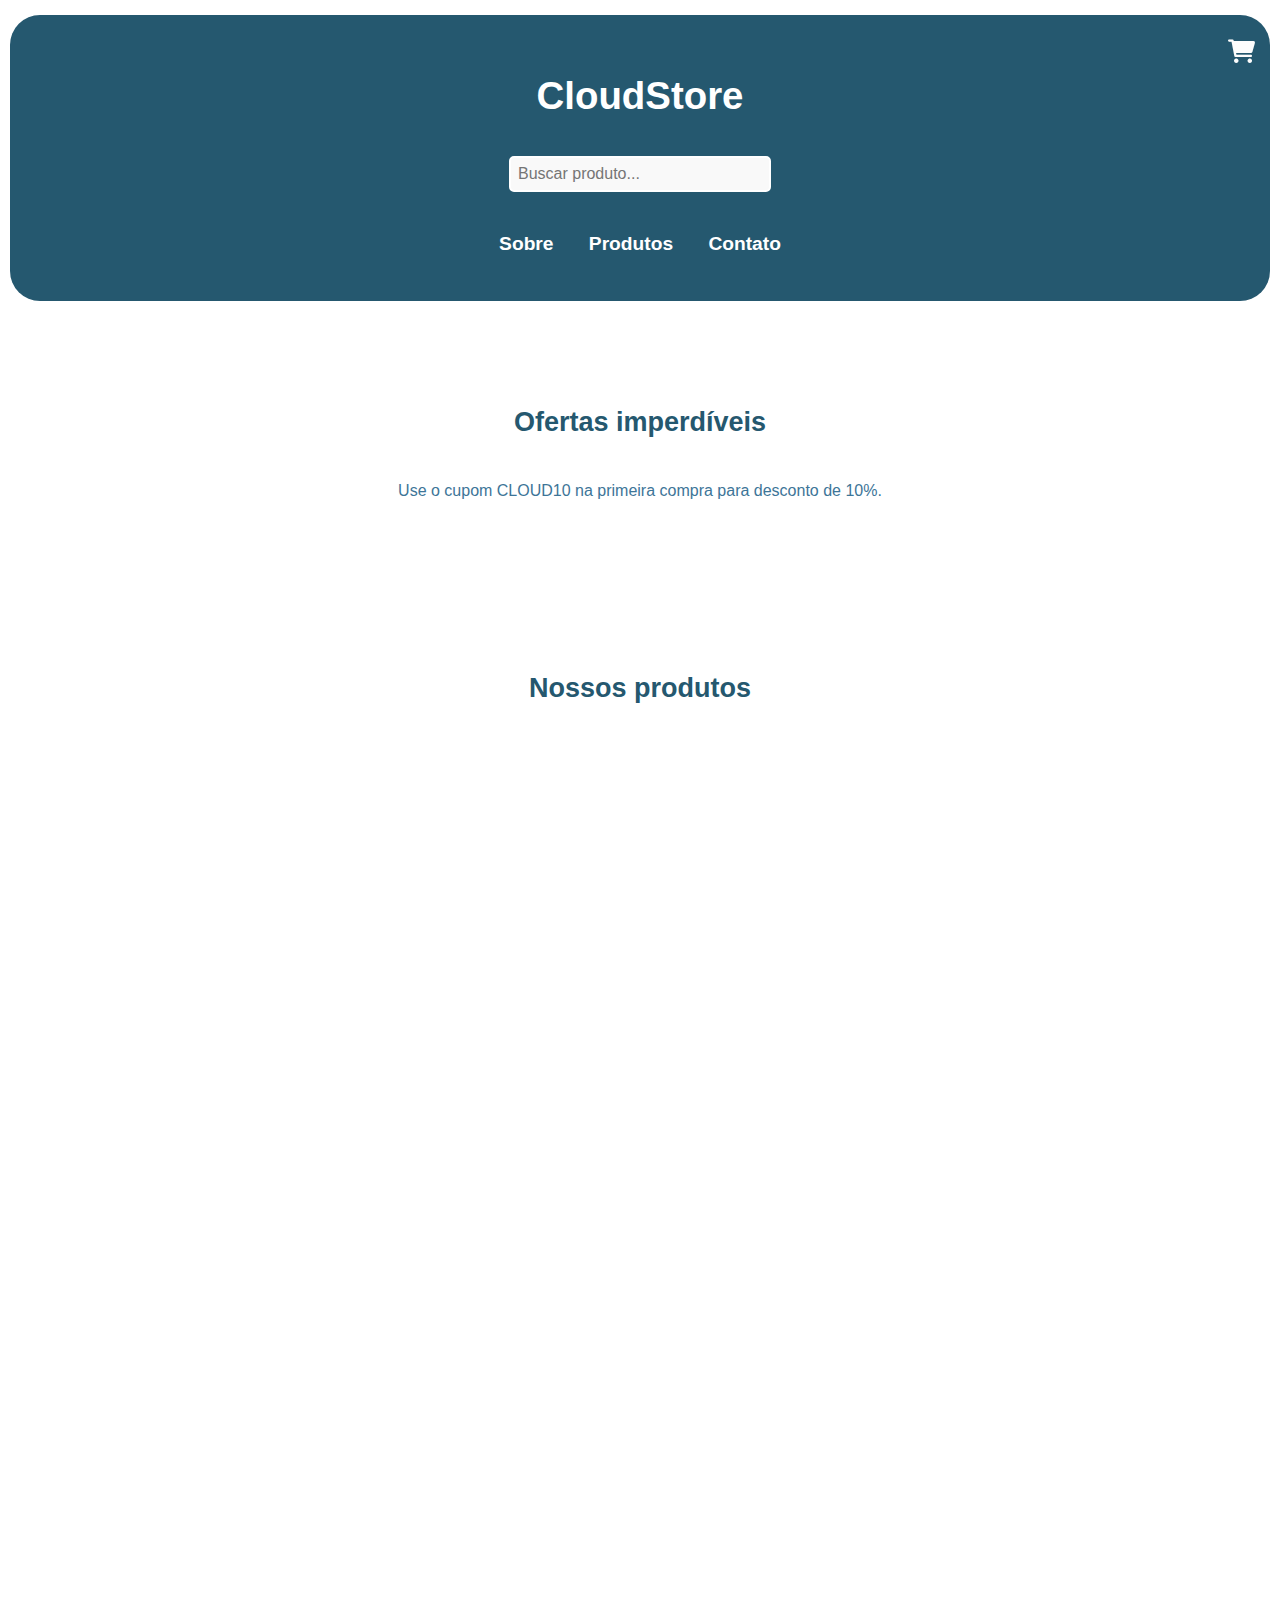
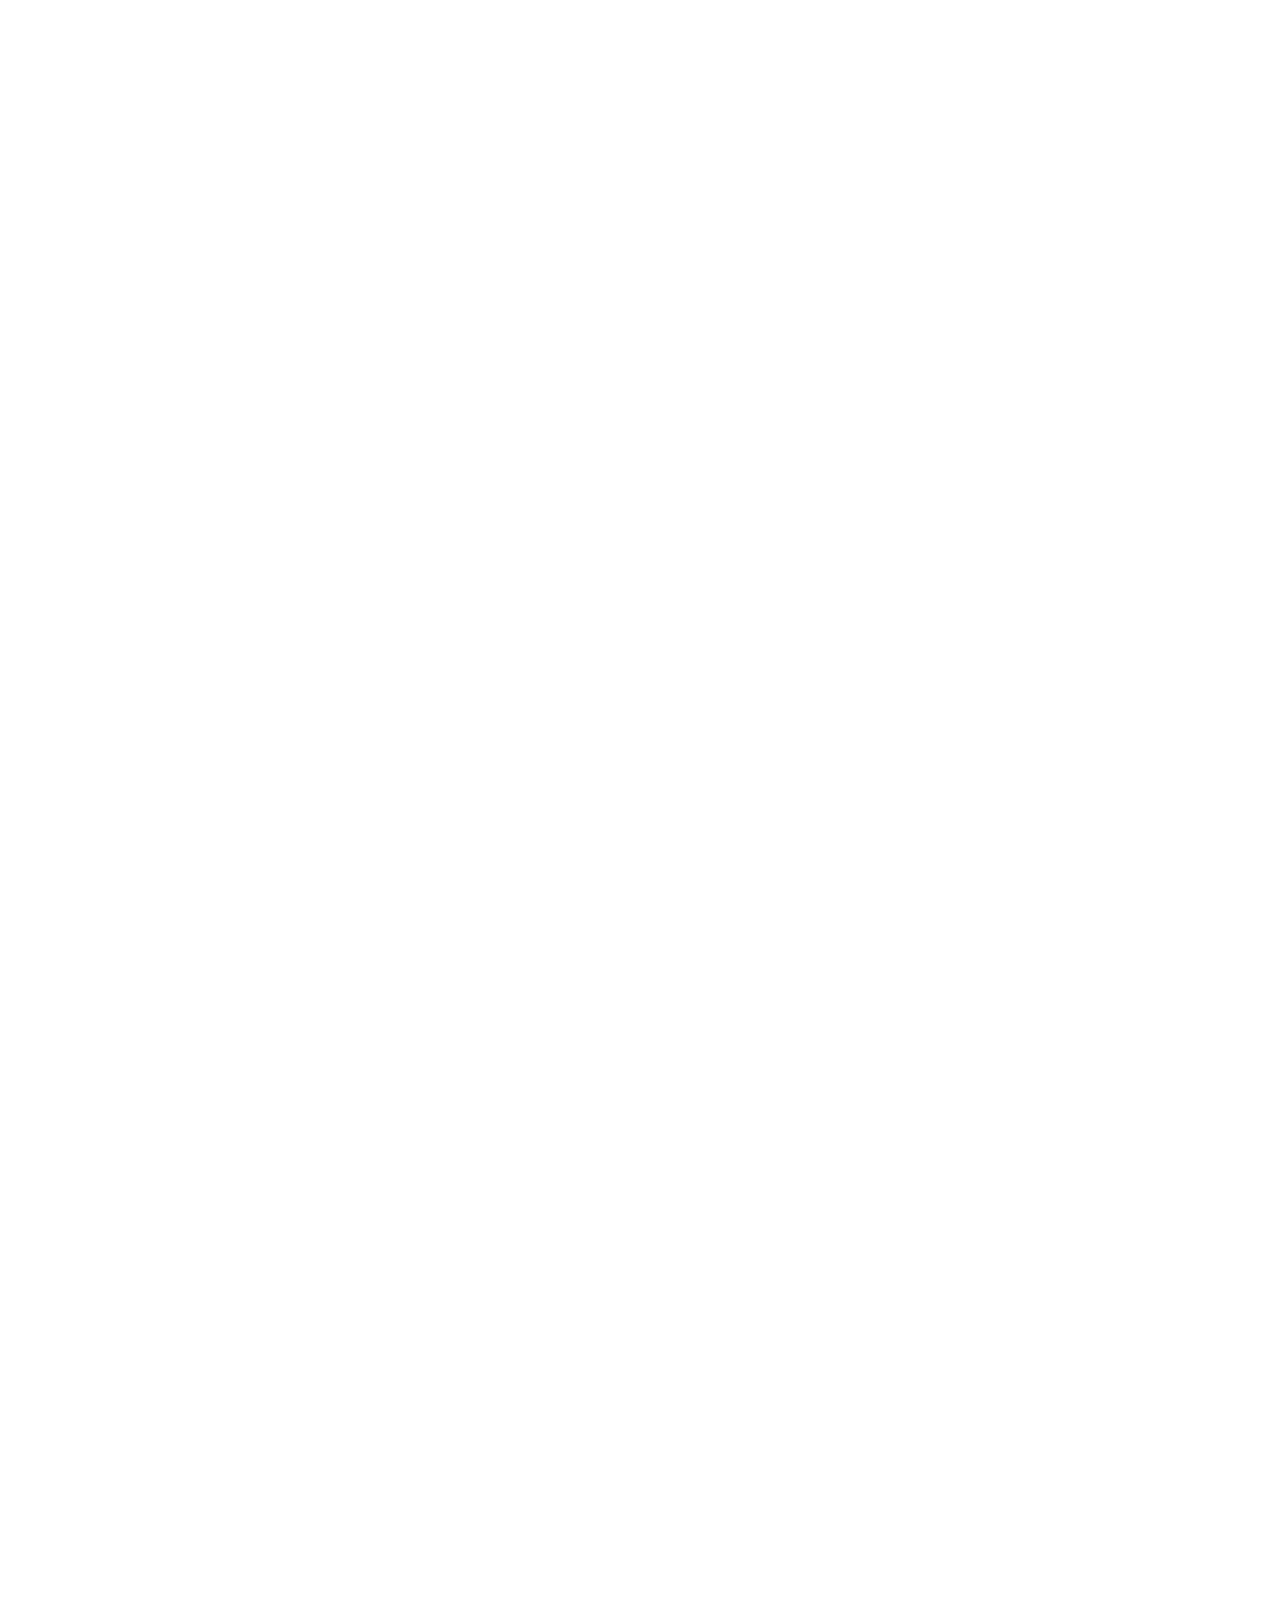
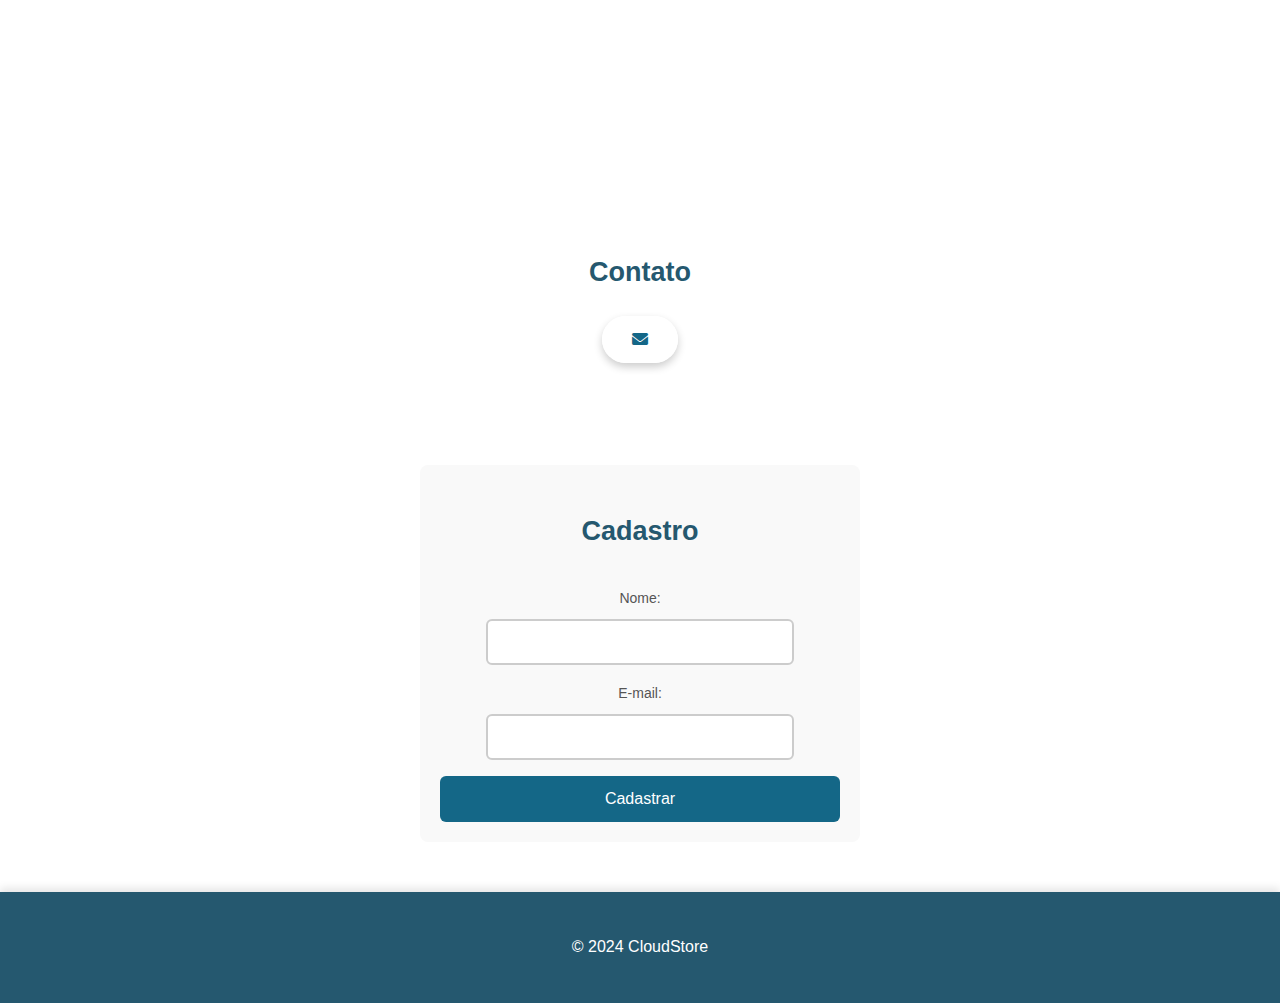
==== CloudStore/lojacloudstore.html @ bae2b3ad "atualizando nome do site" ====
<!DOCTYPE html>
<html lang="pt-BR">
<head>
    <meta charset="UTF-8">
    <meta name="viewport" content="width=device-width, initial-scale=1.0">
    <title>CloudStore</title>
    <link rel="stylesheet" href="css/styles.css">
    <link rel="stylesheet" href="https://cdnjs.cloudflare.com/ajax/libs/font-awesome/6.0.0-beta3/css/all.min.css">
    <script src="js/style.js" defer></script>
    
</head>
<!-- Ícone de carrinho fixo na página -->
<a href="#" class="icone-carrinho">
    <i class="fas fa-shopping-cart"></i> <!-- Ícone de carrinho -->
</a>

<body>
    <header>
        <h1>CloudStore</h1>
  <!-- incluindo Barra de pesquisa  -->     
<input type="text" id="filtro-produtos" placeholder="Buscar produto...">

        <nav>
            <ul> <!-- adicionando mais detalhes no site  -->
                <li><a href="#sobre">Sobre</a></li>
                <li><a href="#produtos">Produtos</a></li>
                <li><a href="#contato">Contato</a></li>
            </ul>
        </nav>
        
    </header>

<!-- adicionando informações de ofertas e descontos-->
    <section id="sobre">
        <h2>Ofertas imperdíveis</h2>
        <p>Use o cupom CLOUD10 na primeira compra para desconto de 10%.</p>
    </section>

    <section id="produtos">
        <h2>Nossos produtos</h2>
        <div class="produtos-container">

            
            <div class="produtos" data-category="web">                <!-- usando style para mudar o tamanho e altura--> 
                <img src="imgdosite/eafc25.jpg" alt="EA Sports FC 25 - Playstation 5" style="width: 130px; height: auto;"> <!--adicionando imagem ao produto usando o img src="" -->
                <h3>EA Sports FC 25 - Playstation 5</h3>
                <p>R$359,99</p><!-- incluindo preço dos produtos  --> 
               
                <button class="Adicionar ao carrinho">Adicionar ao carrinho</button><!-- incluindo Botão usando "button"-->
                
            </div>

            <div class="produtos" data-category="web">
                <img src="imgdosite/volante.jpg" alt="Volante Logitech G923" style="width: 250px; height: auto;">
                <h3>Volante Logitech G923 para PS5, PS4 e PC com Force Feedback TRUEFORCE</h3>
                <p>R$2.405,50</p>
                <button class="Adicionar ao carrinho">Adicionar ao carrinho</button>
            </div>
            <div class="produtos" data-category="web">
                <img src="imgdosite/nba.jpg" alt="NBA 2K24" style="width: 130px; height: auto;">
                <h3>NBA 2K24 - PlayStation 5</h3>
                <p>R$305,87</p> <!-- incluindo preço dos produtos  --> 
                <button class="Adicionar ao carrinho">Adicionar ao carrinho</button>
            </div>

          
            <div class="produtos" data-category="web">
                <img src="imgdosite/ps5limitado.jpg" alt="PS5 Edição Slim Digital" style="width: 130px; height: auto;">
                <h3>PlayStation 5 Edição Slim Digital - Bundle edição limitada do 30º aniversário</h3>
                <p>Indisponível</p>
                <button class="Adicionar ao carrinho">Adicionar ao carrinho</button>
            </div>
            

            <div class="produtos" data-category="web">
                <img src="imgdosite/mouse.jpg" alt="Mouse Gamer Razer DeathAdder" style="width: 100px; height: auto;">
                <h3>Mouse gamer Razer DeathAdder Essential, sensor óptico de 6400 DPI, Mercury White™</h3>
                <p>R$133,80</p>
                <button class="Adicionar ao carrinho">Adicionar ao carrinho</button>
            </div>

            <div class="produtos" data-category="web">
                <img src="imgdosite/controleastro.jpg" alt="DualSense Wireless Controller" style="width: 170px; height: auto;">
                <h3>DualSense Wireless Controller - Astro Bot Limited Edition™</h3>
                <p>R$1.419,00</p>
                <button class="Adicionar ao carrinho">Adicionar ao carrinho</button>
            </div>
            <div class="produtos" data-category="web">
                <img src="imgdosite/ps5.jpg" alt="PlayStation DualSense Controle" style="width: 160px; height: auto;">
                <h3>PlayStation DualSense Controle sem fio – Branco</h3>
                <p>R$399,00</p>
                <button class="Adicionar ao carrinho">Adicionar ao carrinho</button>
            </div>

            

            <div class="produtos" data-category="web">            
                <img src="imgdosite/granturismo.jpg" alt="Gran Turismo 7" style="width: 130px; height: auto;">
                <h3>Gran Turismo 7 Edição Padrão - PlayStation 5</h3>
                <p>R$349,03</p>
                <button class="Adicionar ao carrinho">Adicionar ao carrinho</button>
            </div>

            <div class="produtos" data-category="web">
                <img src="imgdosite/f1.jpg" alt="F1 24" style="width: 130px; height: auto;">
                <h3>F1 24 - PlayStation 5</h3>
                <p>R$339,89</p>
                <button class="Adicionar ao carrinho">Adicionar ao carrinho</button>
            </div>

            <div class="produtos" data-category="web">
                <img src="imgdosite/thecrew.jpg" alt="The Crew: Motorfest" style="width: 130px; height: auto;">
                <h3>The Crew: Motorfest - PlayStation 5</h3>
                <p>R$350,00</p>
                <button class="Adicionar ao carrinho">Adicionar ao carrinho</button>
            </div>
            
            <div class="produtos" data-category="web">
                <img src="imgdosite/dualpreto.webp" alt="Controle Dualsense Midnight Black" style="width: 160px; height: auto;">
                <h3>Controle DualSense Midnight Black Ps5 Cor Preto™</h3>
                <p>R$449,90</p>
                <button class="Adicionar ao carrinho">Adicionar ao carrinho</button>
            </div>
            

            <div class="produtos" data-category="web">
                <img src="imgdosite/ps5normal.jpg" alt="PlayStation 5 Standard Edition" style="width: 130px; height: auto;">
                <h3>PlayStation®5 Standard Edition</h3>
                <p>R$3.950,00</p>
                <button class="Adicionar ao carrinho">Adicionar ao carrinho</button>
            </div>

            <div class="produtos" data-category="web">
                <img src="imgdosite/headset.jpg" alt="Headset sem fio PULSE 3D" style="width: 130px; height: auto;">
                <h3>Headset sem fio PULSE 3D - PlayStation 5</h3>
                <p>R$510,57</p>
                <button class="Adicionar ao carrinho">Adicionar ao carrinho</button>
            </div>

            <div class="produtos" data-category="web">
                <img src="imgdosite/astroheadset.jpg" alt="Headset ASTRO Gaming A50" style="width: 130px; height: auto;">
                <h3>Headset Sem Fio ASTRO Gaming A50 + Base Station Gen 4</h3>
                <p>R$1.699,99</p>
                <button class="Adicionar ao carrinho">Adicionar ao carrinho</button>
            </div>
        </div>
    </section>
 <!-- adcionando "contato" no site, section id-->
    <section id="contato">
        <h2>Contato</h2>
        <a href="https://example.com/contact" class="contato-button">
            <i class="fas fa-envelope"></i>
        </a>
    </section>
<!-- incluindo cadastro no site -->
    <section id="cadastro">
        <h2>Cadastro</h2>
        <form id="form-cadastro">
            <label for="nome">Nome:</label>
            <input type="text" id="nome" name="nome" required><!-- pedindo ao usuario inserir o seu nome"-->
            <label for="email">E-mail:</label>
            <input type="email" id="email" name="email" required><!-- pedindo ao usuario inserir o seu email"-->
            <button type="submit">Cadastrar</button><!-- incluindo Botão "cadastrar"-->
        </form>
        <!-- inserindo mensagem de erro, caso o usuario não tenha inserido todos os campos pedidos-->
        <p id="erro-cadastro" style="color: red; display: none;">Por favor, preencha todos os campos.</p>
    </section>

    <footer>
        <p>© 2024 CloudStore</p>
    </footer>
</body>
</html>
---- CloudStore/css/styles.css ----
:root { 
    --primary-color: hsl(199, 50%, 29%);
    --secondary-color: hsl(199, 50%, 50%);
    --background-color: #ffffff;
    --text-color: #3d7598;
    --produto-background-color: #ffffff;
    --button-background-color: #fff;
    --button-text-color: #146787;
}

/* Estilo do ícone de carrinho fixo no canto superior direito */
.icone-carrinho{
    position: fixed;
    top: 30px;    /* Distância do topo da tela */
    right: 25px;  /* Distância da borda direita */
    font-size: 24px; /* Tamanho do ícone */
    color: #fdfdfd; /* Cor do ícone */
    cursor: pointer;
    transition: color 0.3s ease; /* Transição suave para a mudança de cor */
    z-index: 1000; /* Garante que o ícone fique sobre outros elementos */
}

.icone-carrinho:hover {
    color:#e68900;/* Cor do ícone quando passa o mouse */
}

.icone-carrinho i {
    margin: 0; /* Remove margens extras */
}

/* Animação quando o ícone é clicado (opcional) */
.icone-carrinho:active {
    transform: scale(0.95); /* Efeito de "pressionamento" */
}


/* Estilos gerais para o formulário */
#cadastro {
    width: 70%;
    max-width: 400px;
    margin: 50px auto;
    padding: 20px;
    background-color: #f9f9f9;
    border-radius: 8px;
    box-shadow: 0 4px 8px #ffffff;
}

h2 {
    text-align: center;
    font-size: 27px;
    color: hsl(199, 50%, 29%);
    margin-bottom: 30px;
}

/* Estilo para os rótulos */
label {
    display: block;
    margin-bottom: 8px;
    font-size: 14px;
    color: #555;
}

/* Estilo para os inputs */
input[type="text"], input[type="email"] {
    width: 70%;
    padding: 12px;
    margin-bottom: 16px;
    border: 2px solid #ccc;
    border-radius: 6px;
    font-size: 16px;
    color: #333;
    transition: border-color 0.3s ease;
}

input[type="text"]:focus, input[type="email"]:focus {
    border-color: 146787;
    outline: none;
}

/* Estilo para o botão */
button[type="submit"] {
    width: 100%;
    padding: 14px;
    background-color: #146787;
    color: rgb(255, 255, 255);
    border: none;
    border-radius: 6px;
    font-size: 16px;
    cursor: pointer;
    transition: background-color 0.3s ease;
}

button[type="submit"]:hover {
    background-color: #4e8ba3;
}

/* Estilo para a mensagem de erro */
#erro-cadastro {
    text-align: center;
    font-size: 14px;
    color: red;
    margin-top: 10px;
}


#filtro-produtos {
    width: 20%; /* Tamanho completo do campo */
    padding: 7px; /* Espaçamento interno */
    font-size: 16px; /* Tamanho da fonte */
    border: 2px solid #ffffff; /* Cor e espessura da borda */
    border-radius: 5px; /* Bordas arredondadas */
    outline: none; /* Remove a borda de foco padrão */
    background-color: #f9f9f9; /* Cor de fundo */
    color: #333; /* Cor do texto */
    transition: border-color 0.3s; /* Transição suave ao mudar a cor da borda */
}

/* Quando o campo está em foco */
#filtro-produtos:focus {
    border-color: #ffffff; /* Cor da borda ao focar */
    background-color: #ffffff; /* Cor de fundo ao focar */
}

/* Estilos gerais do body */
body {
    font-family: 'Century Gothic', sans-serif;
    margin: 0;
    padding: 0;
    line-height: 1.8;
    color: var(--text-color);
    background-color: var(--background-color);
    transition: background-color 0.3s ease, color 0.3s ease;
}

/* Estilos do cabeçalho */
header {
    background-color: var(--primary-color);
    color: #ffffff;
    padding: 20px;
    text-align: center;
    position: relative;
    border-radius: 30px;
    transition: box-shadow 0.3s ease, transform 0.3s ease;
    margin: 15px 10px;
    font-size: 1.2em;
}

header:hover {
    transform: translateY(-5px);
    box-shadow: 0 10px 25px rgba(0, 0, 0, 0.3);
}

/* Estilos do menu de navegação */
nav ul {
    list-style: none;
    padding: 0;
}

nav ul li {
    display: inline;
    margin: 0 15px;
}

nav ul li a {
    color: #ffffff;
    text-decoration: none;
    font-weight: bold;
    position: relative;
    transition: color 0.3s ease;
}

nav ul li a:hover {
    color: #fafafa;
}

nav ul li a::after {
    content: '';
    display: block;
    width: 0;
    height: 2px;
    background: #e68900;
    transition: width 0.3s;
    position: absolute;
    bottom: -2px;
    left: 0;
}

nav ul li a:hover::after {
    width: 100%;
}

/* Estilos da seção */
section {
    padding: 60px 20px;
    text-align: center;
    transition: padding 0.3s;
}

/* Estilos dos botões de categoria */
.categoria {
    background-color: var(--primary-color);
    color: #fff;
    border: none;
    padding: 12px 25px;
    margin: 5px;
    cursor: pointer;
    border-radius: 5px;
    transition: background-color 0.3s, transform 0.2s, box-shadow 0.3s ease;
    box-shadow: 0 6px 8px rgba(0, 0, 0, 0.1);
}

.categoria:hover {
    background-color: #e68900;
    transform: translateY(-3px);
    box-shadow: 0 10px 15px rgba(0, 0, 0, 0.2);
}

/* Estilos para os produtoss */
.produtos-container {
    display: flex;
    justify-content: center;
    flex-wrap: wrap;
    gap: 30px;
    padding-top: 20px;
}

.produtos {
    width: 280px;
    padding: 20px;
    background-color: var(--produto-background-color);
    box-shadow: 0 6px 15px rgba(0, 0, 0, 0.15);
    border-radius: 12px;
    position: relative;
    overflow: hidden;
    transition: transform 0.3s ease, box-shadow 0.3s ease;
    opacity: 0;
    transform: translateY(15px);
    animation: fadeInUp 0.5s forwards;
    animation-delay: calc(var(--i) * 0.1s);
}

.produtos:hover {
    transform: translateY(-10px) scale(1.05);
    box-shadow: 0 10px 30px rgba(0, 0, 0, 0.3);
}

.produtos img {
    width: 100%;
    height: auto;
    border-radius: 8px;
    margin-bottom: 10px;
}

.produtos h3 {
    font-size: 1.4em;
    color:#146787;
    margin-bottom: 8px;
    transition: color 0.3s ease;
}

.produtos p {
    color: #146787;
    font-size: 0.95em;
    line-height: 1.6;
    margin-bottom: 15px;
}

.produtos button {
    background-color: var(--button-background-color);
    color: var(--button-text-color);
    padding: 12px 20px;
    border: none;
    border-radius: 5px;
    font-size: 1em;
    cursor: pointer;
    transition: background-color 0.3s, transform 0.2s, box-shadow 0.3s ease;
    box-shadow: 0 4px 6px rgba(0, 0, 0, 0.2);
}

.produtos button:hover {
    background-color: #ffffff;
    transform: translateY(-1px);
    box-shadow: 0 6px 12px rgba(0, 0, 0, 0.25);
}

/* Estilos do footer =  parte de baixo do site  */
footer {
    background-color: var(--primary-color);
    color: #fff;
    text-align: center;
    padding: 25px;
    box-shadow: 0 -4px 8px rgba(0, 0, 0, 0.1);
    margin-top: 30px;
}

/* Estilos do ícone de tema */
.theme-icon {
    position: absolute;
    top: 25px;
    right: 25px;
    cursor: pointer;
    font-size: 24px;
    color: #fff;
    transition: color 0.3s;
}

.theme-icon:hover {
    color: #f0f0f0;
}

/* Estilos do botão de contato */
.contato-button {
    background-color: var(--button-background-color);
    color: var(--button-text-color);
    padding: 15px 30px;
    border-radius: 25px;
    font-size: 1em;
    font-weight: bold;
    cursor: pointer;
    transition: background-color 0.3s, transform 0.2s, box-shadow 0.3s ease;
    box-shadow: 0 4px 8px rgba(0, 0, 0, 0.2);
    position: relative;
    overflow: hidden;
}

.contato-button:hover {
    transform: translateY(-4px);
    box-shadow: 0 10px 20px rgba(0, 0, 0, 0.3);
}

/* Animação de fade-in para produtoss */
@keyframes fadeInUp {
    from {
        opacity: 0;
        transform: translateY(20px);
    }
    to {
        opacity: 1;
        transform: translateY(0);
    }
    
}
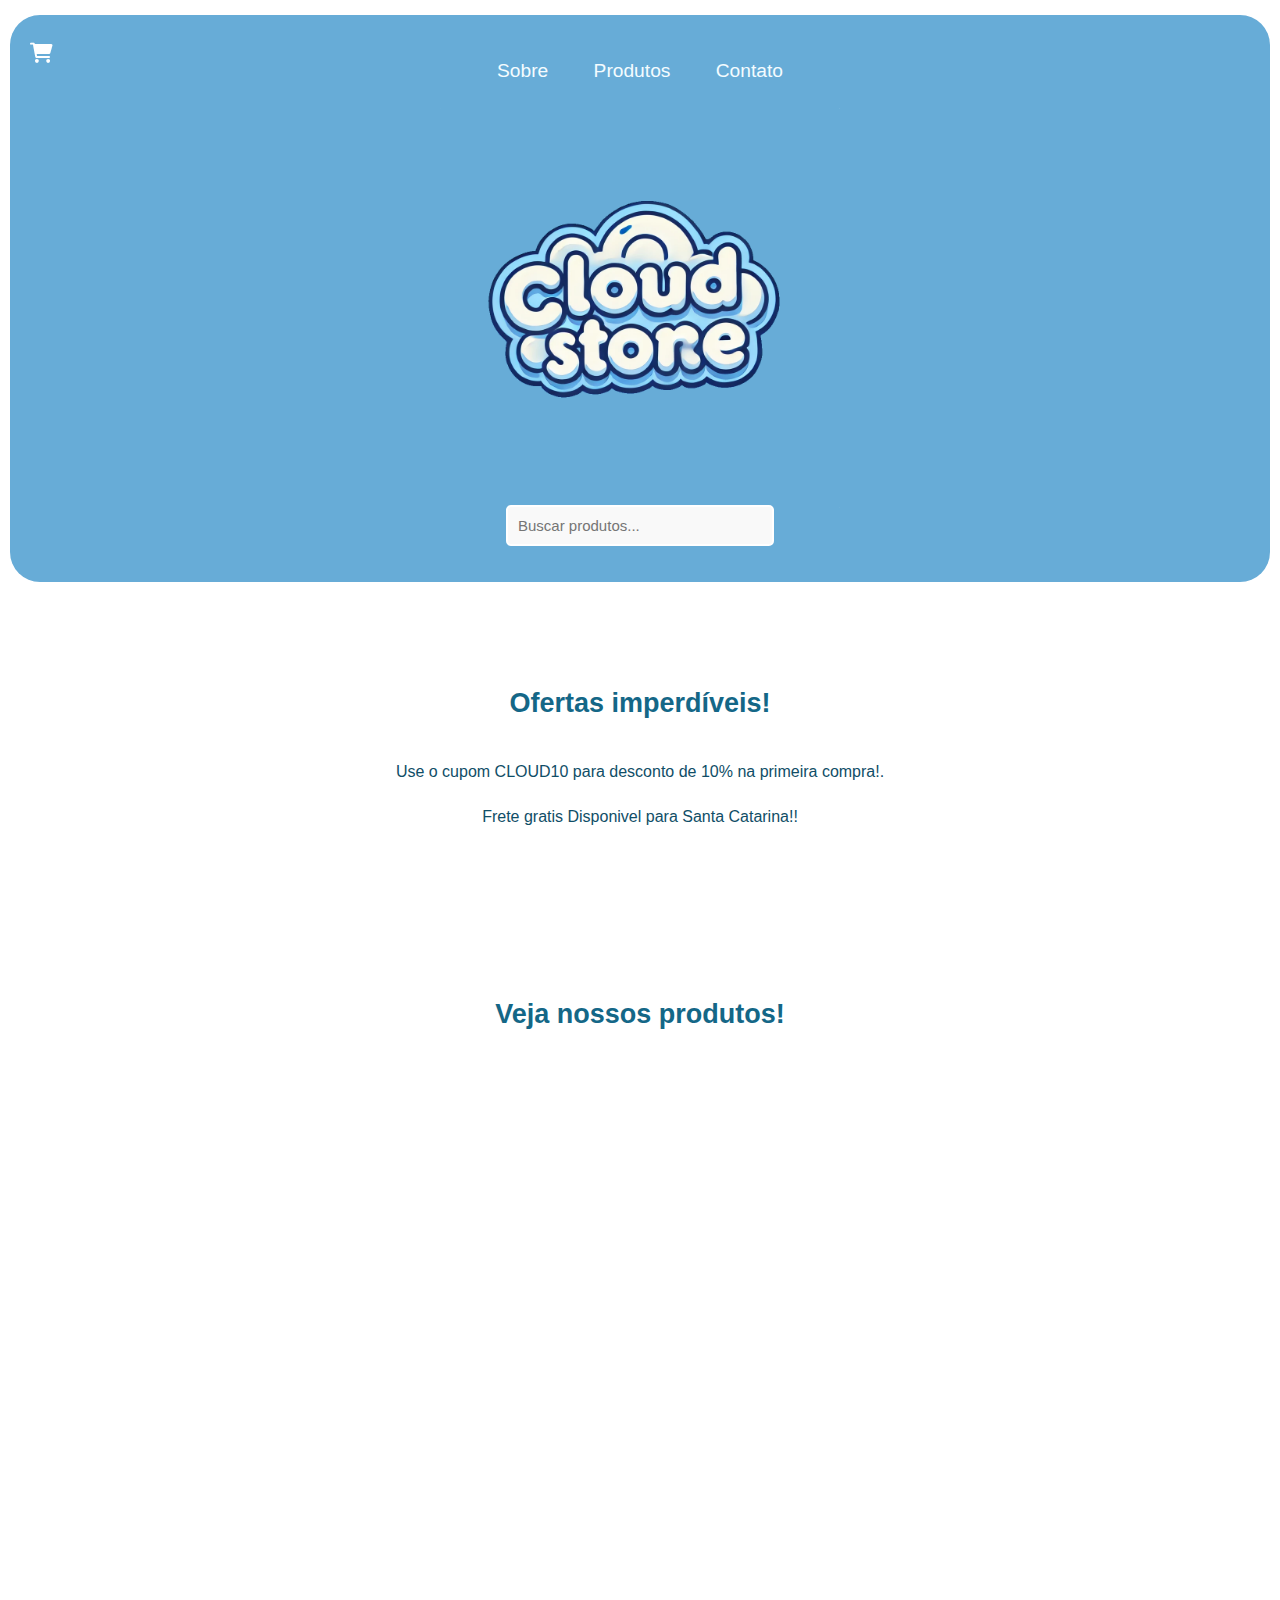
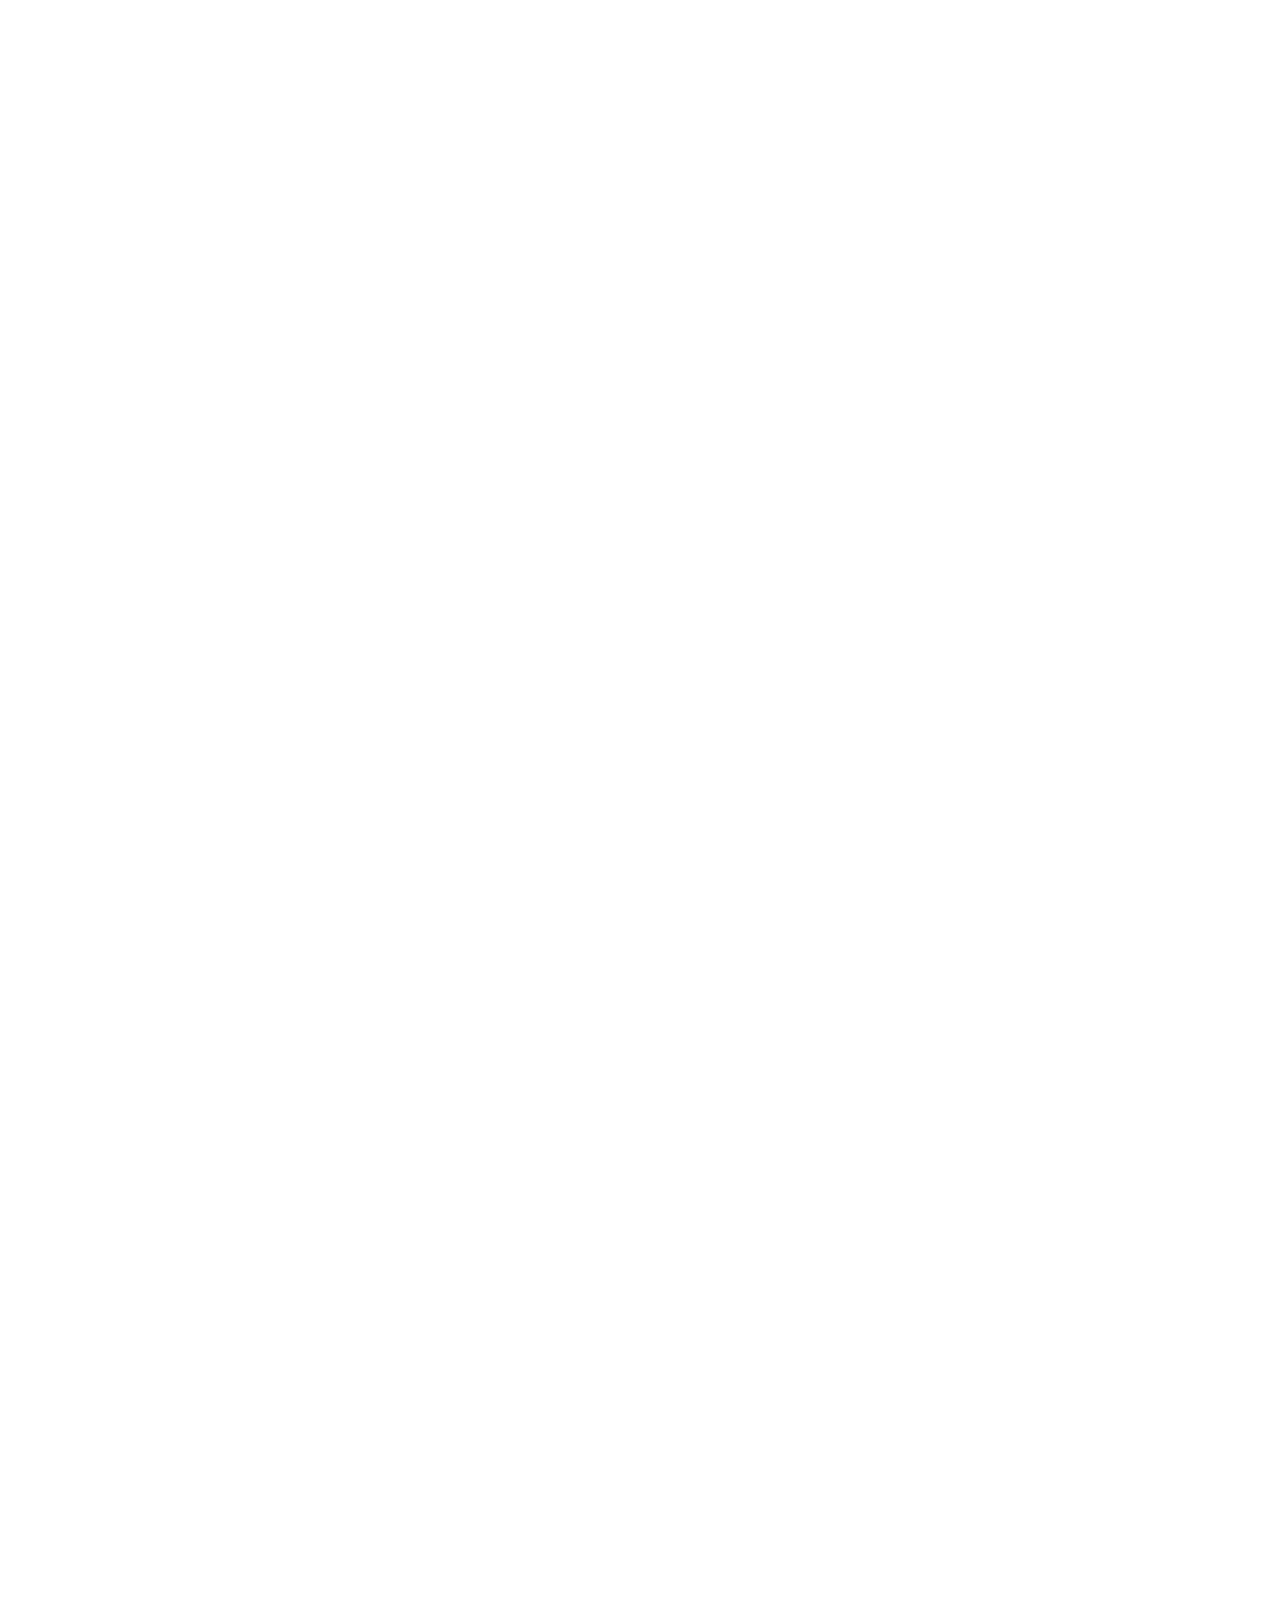
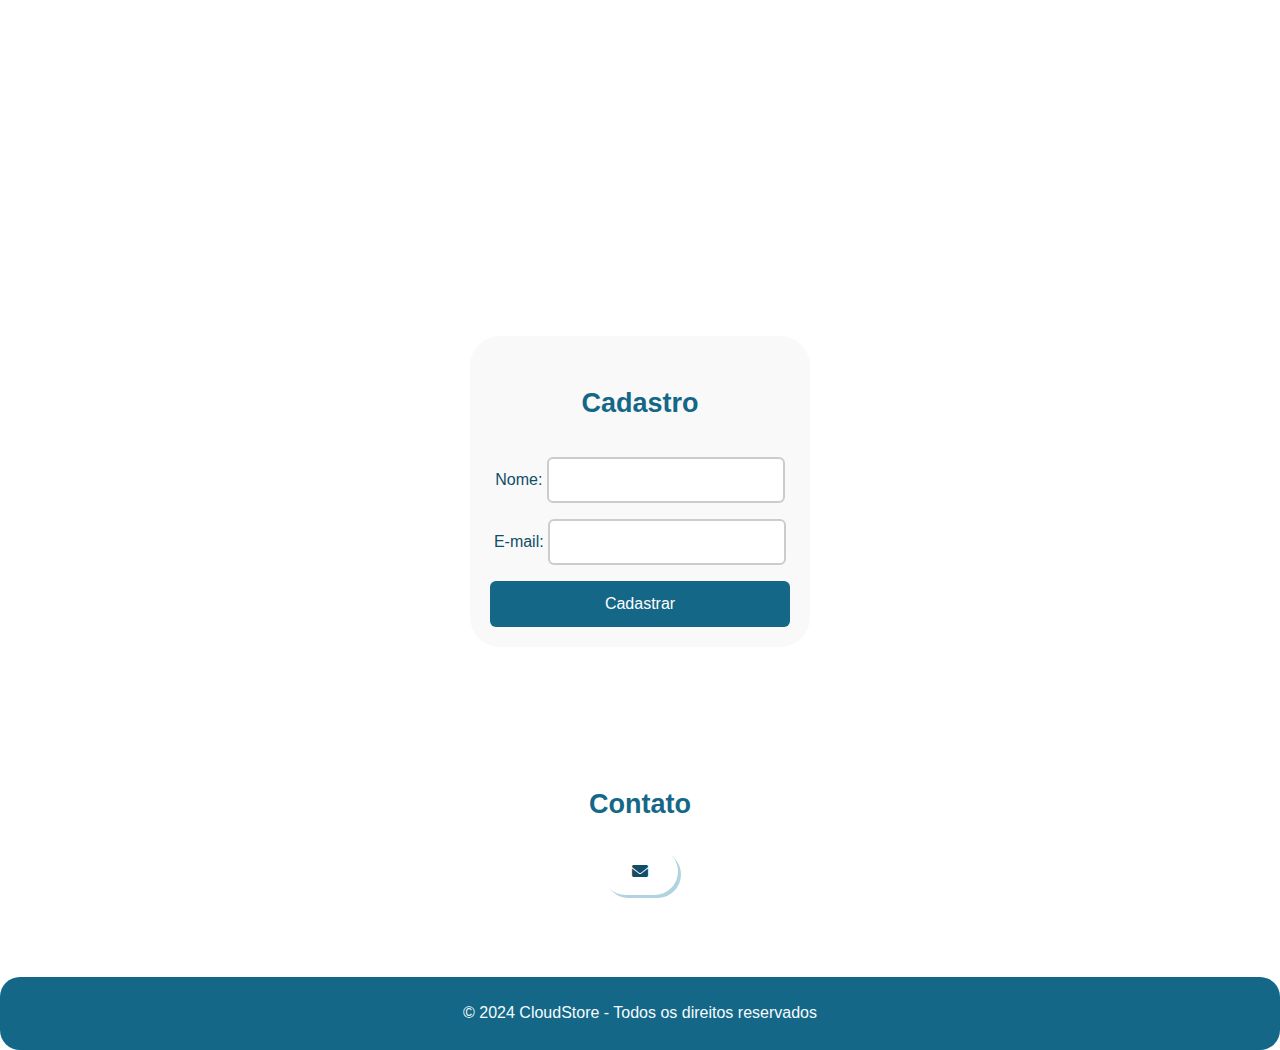
==== commit 229c6104: "adicionando nova logo, mudança de cores..." ====
--- a/CloudStore/lojacloudstore.html
+++ b/CloudStore/lojacloudstore.html
@@ -16,10 +16,6 @@
 
 <body>
     <header>
-        <h1>CloudStore</h1>
-  <!-- incluindo Barra de pesquisa  -->     
-<input type="text" id="filtro-produtos" placeholder="Buscar produto...">
-
         <nav>
             <ul> <!-- adicionando mais detalhes no site  -->
                 <li><a href="#sobre">Sobre</a></li>
@@ -27,17 +23,26 @@
                 <li><a href="#contato">Contato</a></li>
             </ul>
         </nav>
+                 <!-- incluindo Logo do site -->
+        <img src="imgdosite/CloudStore.v2.PNG" alt="Descrição da imagem" class="logo-CloudStore">
+         <!-- incluindo Barra de pesquisa  -->
+        <input type="text" id="Buscar-produtos" placeholder="Buscar produtos...">
+    
+
+
+        
         
     </header>
 
 <!-- adicionando informações de ofertas e descontos-->
     <section id="sobre">
-        <h2>Ofertas imperdíveis</h2>
-        <p>Use o cupom CLOUD10 na primeira compra para desconto de 10%.</p>
+        <h2>Ofertas imperdíveis!</h2>
+        <p>Use o cupom CLOUD10 para desconto de 10% na primeira compra!.</p>
+        <p>Frete gratis Disponivel para Santa Catarina!!</p>
     </section>
 
     <section id="produtos">
-        <h2>Nossos produtos</h2>
+        <h2>Veja nossos produtos!</h2>
         <div class="produtos-container">
 
             
@@ -146,12 +151,7 @@
         </div>
     </section>
  <!-- adcionando "contato" no site, section id-->
-    <section id="contato">
-        <h2>Contato</h2>
-        <a href="https://example.com/contact" class="contato-button">
-            <i class="fas fa-envelope"></i>
-        </a>
-    </section>
+    
 <!-- incluindo cadastro no site -->
     <section id="cadastro">
         <h2>Cadastro</h2>
@@ -165,9 +165,16 @@
         <!-- inserindo mensagem de erro, caso o usuario não tenha inserido todos os campos pedidos-->
         <p id="erro-cadastro" style="color: red; display: none;">Por favor, preencha todos os campos.</p>
     </section>
+<!-- adcionando "contato" no site, section id-->
+    <section id="contato">
+        <h2>Contato</h2>
+        <a href="https://example.com/contact" class="botão-contato">
+            <i class="fas fa-envelope"></i>
+        </a>
+    </section>
 
     <footer>
-        <p>© 2024 CloudStore</p>
+        <p>© 2024 CloudStore - Todos os direitos reservados</p>
     </footer>
 </body>
 </html>
--- a/CloudStore/css/styles.css
+++ b/CloudStore/css/styles.css
@@ -1,27 +1,92 @@
 :root { 
-    --primary-color: hsl(199, 50%, 29%);
-    --secondary-color: hsl(199, 50%, 50%);
-    --background-color: #ffffff;
-    --text-color: #3d7598;
-    --produto-background-color: #ffffff;
-    --button-background-color: #fff;
-    --button-text-color: #146787;
+    --primary-color:#67acd7;
+    --background-color: #ffffff; /* Cor de fundo do site*/
+    --text-color: #104e67;  /* cor das letras no parágrafo  */
+    --produto-background-color: #ffffff;  /* Cor de fundo do Produtos*/
+    --button-text-color: #104e67;
+}
+
+/* Estilos do menu de navegação SOBRE, CONTATO e PRODUTOS */
+nav ul {
+    list-style: none;
+    padding: 0;
+}
+
+nav ul li {
+    display: inline;
+    margin:  0 20px 20px;
+    
+}
+
+nav ul li a {
+    color: #f4fcff;
+    text-decoration: none;
+    position: relative;
+    transition: color 0.3s ease;
+}
+
+nav ul li a:hover {
+    color: #ffffff;
+}
+
+nav ul li a::after {
+    content: '';
+    display: block;
+    width: 0;
+    height: 2px;
+    background: #ffffff;
+    transition: width 0.3s;
+    position: absolute;
+    bottom: -2px;
+    left: 0;
+}
+
+nav ul li a:hover::after {
+    width: 100%;
+}
+
+
+
+#Buscar-produtos {
+    width: 20%; /* Tamanho completo do campo */
+    padding: 10px; /* Espaçamento interno */
+    font-size: 15px; /* Tamanho da fonte */
+    border: 2px solid #ffffff; /* Cor e espessura da borda */
+    border-radius: 5px; /* Bordas arredondadas */
+    outline: none; /* Remove a borda de foco padrão */
+    background-color: #f9f9f9; /* Cor de fundo */
+    color: #333; /* Cor do texto */
+    transition: border-color 0.3s; /* Transição suave ao mudar a cor da borda */
+    margin-top: -10px;
+}
+
+/* Quando o campo está em foco */
+#Buscar-produtos:focus {
+    border-color: #146787; /* Cor da borda ao focar */
+    background-color: #ffffff; /* Cor de fundo ao focar */
+}
+.logo-CloudStore {
+    width: 400px;
+    height: 400px;
+    margin: 0 auto; /* Centraliza horizontalmente */
+    display: block; /* Garante que o elemento use o margin auto */
 }
 
 /* Estilo do ícone de carrinho fixo no canto superior direito */
 .icone-carrinho{
     position: fixed;
-    top: 30px;    /* Distância do topo da tela */
-    right: 25px;  /* Distância da borda direita */
-    font-size: 24px; /* Tamanho do ícone */
-    color: #fdfdfd; /* Cor do ícone */
+    top: 35px;    /* Distância do topo da tela */
+    right: 1000px;  /* Distância da borda direita */
+    left: 30px;
+    font-size: 20px; /* Tamanho do ícone */
+    color: #ffffff;; /* Cor do ícone */
     cursor: pointer;
     transition: color 0.3s ease; /* Transição suave para a mudança de cor */
     z-index: 1000; /* Garante que o ícone fique sobre outros elementos */
 }
 
 .icone-carrinho:hover {
-    color:#e68900;/* Cor do ícone quando passa o mouse */
+    color:#3d7598;     /* Cor do ícone quando passa o mouse */
 }
 
 .icone-carrinho i {
@@ -34,31 +99,22 @@
 }
 
 
-/* Estilos gerais para o formulário */
-#cadastro {
-    width: 70%;
-    max-width: 400px;
-    margin: 50px auto;
-    padding: 20px;
-    background-color: #f9f9f9;
-    border-radius: 8px;
-    box-shadow: 0 4px 8px #ffffff;
+
+h1 {
+    text-align: center;
+    font-size: 50px;
+    color: #146787;
+    margin-bottom: 30px;
+
 }
 
 h2 {
     text-align: center;
     font-size: 27px;
-    color: hsl(199, 50%, 29%);
+    color: #146787;
     margin-bottom: 30px;
 }
 
-/* Estilo para os rótulos */
-label {
-    display: block;
-    margin-bottom: 8px;
-    font-size: 14px;
-    color: #555;
-}
 
 /* Estilo para os inputs */
 input[type="text"], input[type="email"] {
@@ -94,32 +150,6 @@
     background-color: #4e8ba3;
 }
 
-/* Estilo para a mensagem de erro */
-#erro-cadastro {
-    text-align: center;
-    font-size: 14px;
-    color: red;
-    margin-top: 10px;
-}
-
-
-#filtro-produtos {
-    width: 20%; /* Tamanho completo do campo */
-    padding: 7px; /* Espaçamento interno */
-    font-size: 16px; /* Tamanho da fonte */
-    border: 2px solid #ffffff; /* Cor e espessura da borda */
-    border-radius: 5px; /* Bordas arredondadas */
-    outline: none; /* Remove a borda de foco padrão */
-    background-color: #f9f9f9; /* Cor de fundo */
-    color: #333; /* Cor do texto */
-    transition: border-color 0.3s; /* Transição suave ao mudar a cor da borda */
-}
-
-/* Quando o campo está em foco */
-#filtro-produtos:focus {
-    border-color: #ffffff; /* Cor da borda ao focar */
-    background-color: #ffffff; /* Cor de fundo ao focar */
-}
 
 /* Estilos gerais do body */
 body {
@@ -134,7 +164,7 @@
 
 /* Estilos do cabeçalho */
 header {
-    background-color: var(--primary-color);
+    background-color: var(--primary-color); 
     color: #ffffff;
     padding: 20px;
     text-align: center;
@@ -150,44 +180,7 @@
     box-shadow: 0 10px 25px rgba(0, 0, 0, 0.3);
 }
 
-/* Estilos do menu de navegação */
-nav ul {
-    list-style: none;
-    padding: 0;
-}
-
-nav ul li {
-    display: inline;
-    margin: 0 15px;
-}
-
-nav ul li a {
-    color: #ffffff;
-    text-decoration: none;
-    font-weight: bold;
-    position: relative;
-    transition: color 0.3s ease;
-}
-
-nav ul li a:hover {
-    color: #fafafa;
-}
-
-nav ul li a::after {
-    content: '';
-    display: block;
-    width: 0;
-    height: 2px;
-    background: #e68900;
-    transition: width 0.3s;
-    position: absolute;
-    bottom: -2px;
-    left: 0;
-}
-
-nav ul li a:hover::after {
-    width: 100%;
-}
+
 
 /* Estilos da seção */
 section {
@@ -196,40 +189,24 @@
     transition: padding 0.3s;
 }
 
-/* Estilos dos botões de categoria */
-.categoria {
-    background-color: var(--primary-color);
-    color: #fff;
-    border: none;
-    padding: 12px 25px;
-    margin: 5px;
-    cursor: pointer;
-    border-radius: 5px;
-    transition: background-color 0.3s, transform 0.2s, box-shadow 0.3s ease;
-    box-shadow: 0 6px 8px rgba(0, 0, 0, 0.1);
-}
-
-.categoria:hover {
-    background-color: #e68900;
-    transform: translateY(-3px);
-    box-shadow: 0 10px 15px rgba(0, 0, 0, 0.2);
-}
+
+
 
 /* Estilos para os produtoss */
 .produtos-container {
     display: flex;
     justify-content: center;
     flex-wrap: wrap;
-    gap: 30px;
+    gap: 45px;
     padding-top: 20px;
 }
 
 .produtos {
-    width: 280px;
+    width: 200px;
     padding: 20px;
     background-color: var(--produto-background-color);
-    box-shadow: 0 6px 15px rgba(0, 0, 0, 0.15);
-    border-radius: 12px;
+    box-shadow: 3px 3px 1px rgba(0, 0, 0, 0.15);
+    border-radius: 70px;
     position: relative;
     overflow: hidden;
     transition: transform 0.3s ease, box-shadow 0.3s ease;
@@ -240,8 +217,8 @@
 }
 
 .produtos:hover {
-    transform: translateY(-10px) scale(1.05);
-    box-shadow: 0 10px 30px rgba(0, 0, 0, 0.3);
+    transform: translateY(-15px) scale(1.05);
+    box-shadow: 3px 3px 1px#146787;
 }
 
 .produtos img {
@@ -266,50 +243,49 @@
 }
 
 .produtos button {
-    background-color: var(--button-background-color);
-    color: var(--button-text-color);
+    font-family: 'Century Gothic', sans-serif;
+    background-color:#eaecf3; /* cor principal de fundodo botao adic. ao carrinho*/
+    color: #146787;
     padding: 12px 20px;
     border: none;
-    border-radius: 5px;
+    border-radius: 50px;
     font-size: 1em;
     cursor: pointer;
     transition: background-color 0.3s, transform 0.2s, box-shadow 0.3s ease;
-    box-shadow: 0 4px 6px rgba(0, 0, 0, 0.2);
+    box-shadow: 3px 3px 0px rgba(0, 0, 0, 0.2);
 }
 
 .produtos button:hover {
-    background-color: #ffffff;
+    background-color: #e6eaf3;
     transform: translateY(-1px);
-    box-shadow: 0 6px 12px rgba(0, 0, 0, 0.25);
-}
-
-/* Estilos do footer =  parte de baixo do site  */
+    box-shadow: 2px 4px 0px #146787;
+}
+
+/* Estilos do footer = parte de baixo do site  */
 footer {
-    background-color: var(--primary-color);
-    color: #fff;
-    text-align: center;
-    padding: 25px;
-    box-shadow: 0 -4px 8px rgba(0, 0, 0, 0.1);
+    background-color:  #146787;
+    color:  #f4fcff;
+    text-align: center;
+    padding: 6px;
+    box-shadow: 0 -10px 1px rgb(255, 255, 255);
     margin-top: 30px;
-}
-
-/* Estilos do ícone de tema */
-.theme-icon {
-    position: absolute;
-    top: 25px;
-    right: 25px;
-    cursor: pointer;
-    font-size: 24px;
-    color: #fff;
-    transition: color 0.3s;
-}
-
-.theme-icon:hover {
-    color: #f0f0f0;
-}
+    border-radius: 20px;
+}
+
+footer:hover {
+    background-color:  #146787;
+    color:  #f4fcff;
+    text-align: center;
+    padding: 6px;
+    box-shadow: 0 -10px 1px rgb(255, 255, 255);
+    margin-top: 30px;
+    border-radius: 20px;
+}
+
+
 
 /* Estilos do botão de contato */
-.contato-button {
+.botão-contato {
     background-color: var(--button-background-color);
     color: var(--button-text-color);
     padding: 15px 30px;
@@ -318,14 +294,14 @@
     font-weight: bold;
     cursor: pointer;
     transition: background-color 0.3s, transform 0.2s, box-shadow 0.3s ease;
-    box-shadow: 0 4px 8px rgba(0, 0, 0, 0.2);
+    box-shadow: 3px 3px 0px #b1d2df;
     position: relative;
     overflow: hidden;
 }
 
-.contato-button:hover {
+.botão-contato:hover {
     transform: translateY(-4px);
-    box-shadow: 0 10px 20px rgba(0, 0, 0, 0.3);
+    box-shadow: 3px 3px 0px #146787;
 }
 
 /* Animação de fade-in para produtoss */
@@ -340,3 +316,17 @@
     }
     
 }
+#cadastro {
+
+    width: 30%;
+    max-width: 300px;
+    margin: 50px auto;
+    padding: 20px;
+    background-color: #f9f9f9;
+    border-radius: 30px;
+    box-shadow: 2 4px 8px #ffffff;
+   
+
+
+}
+    
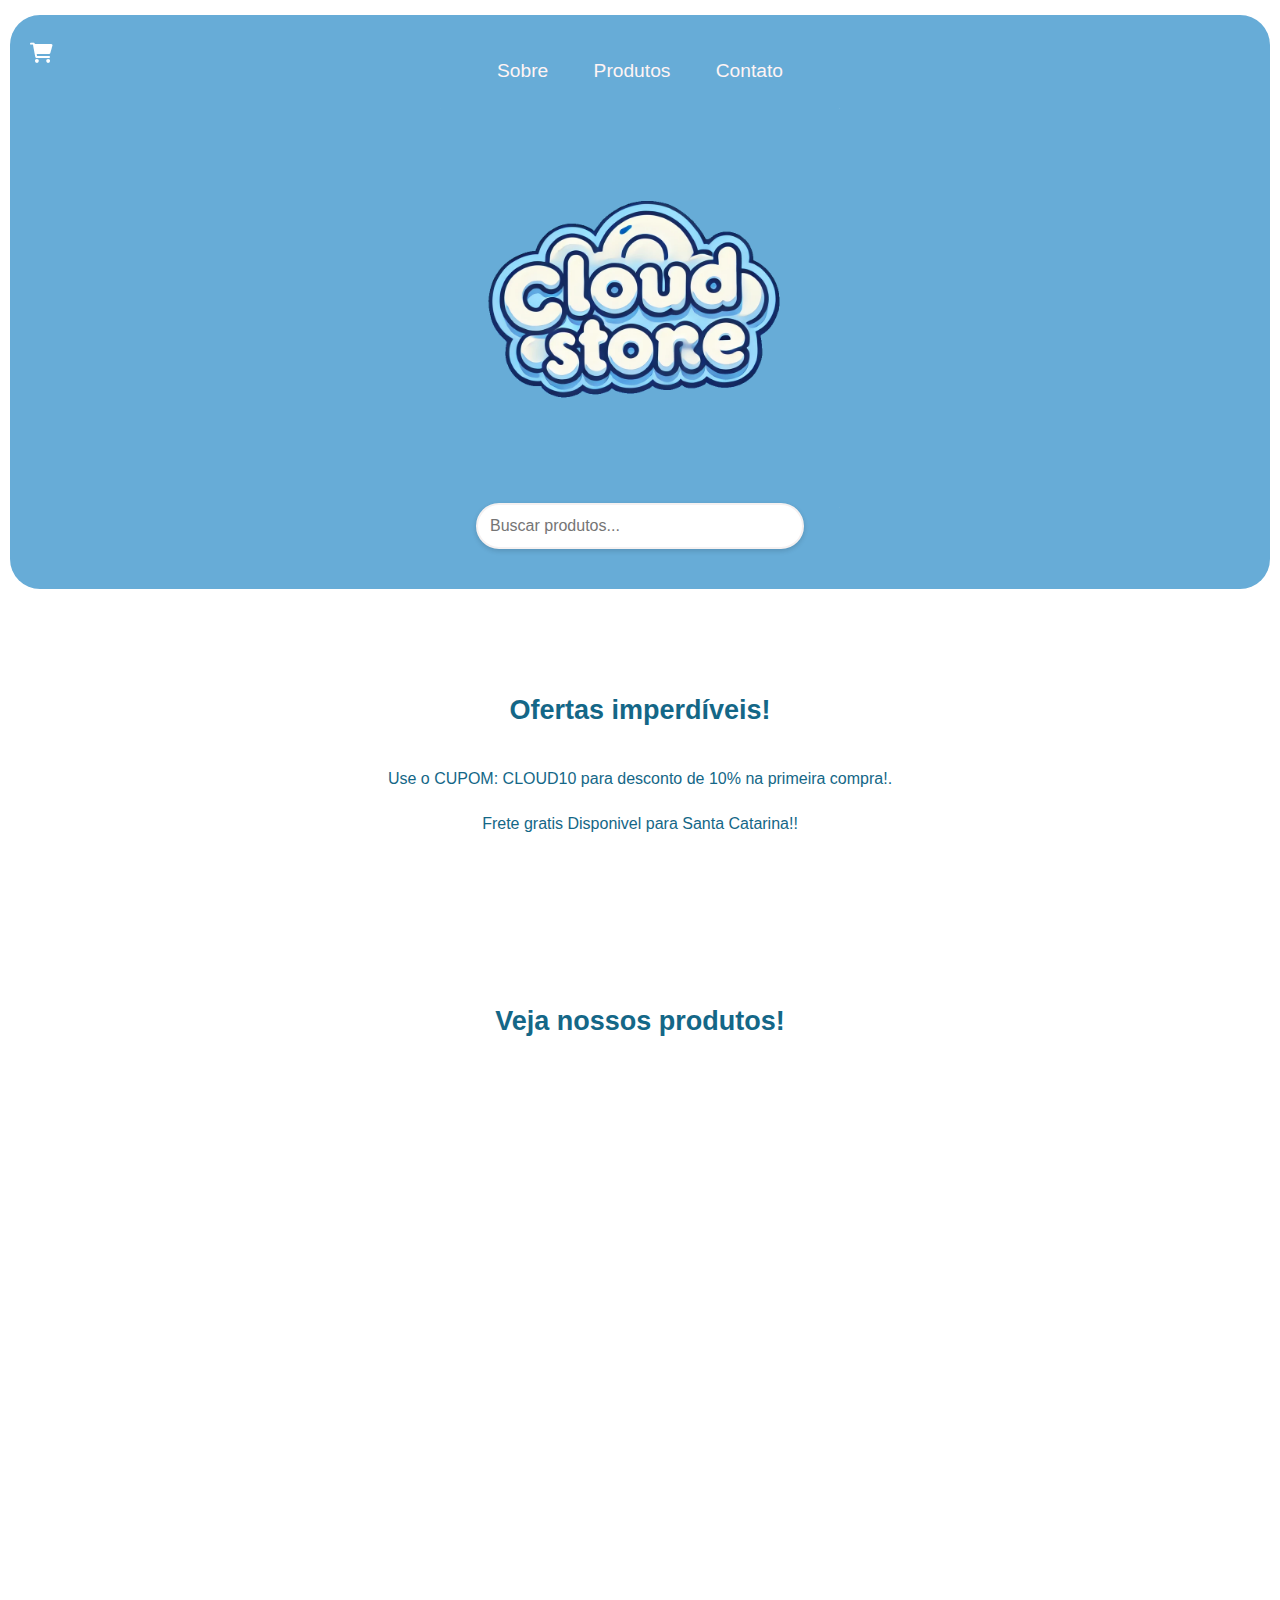
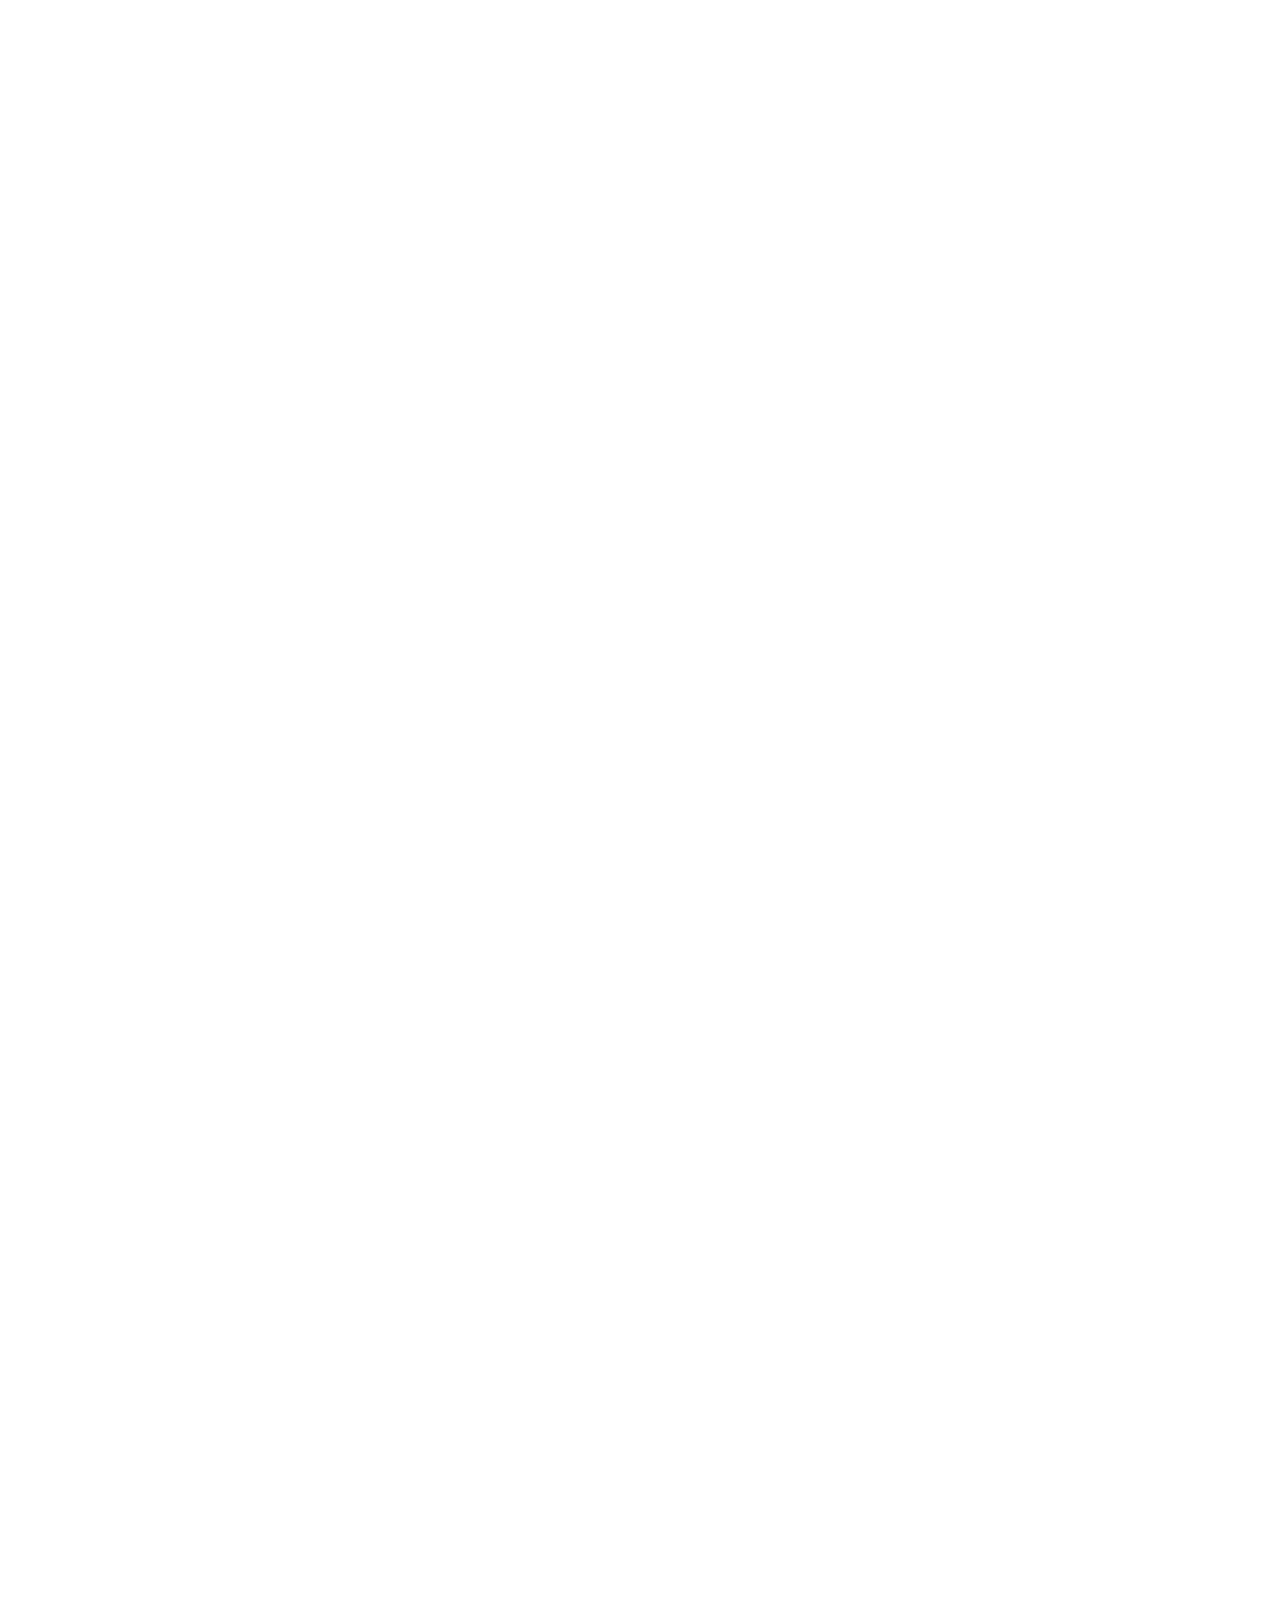
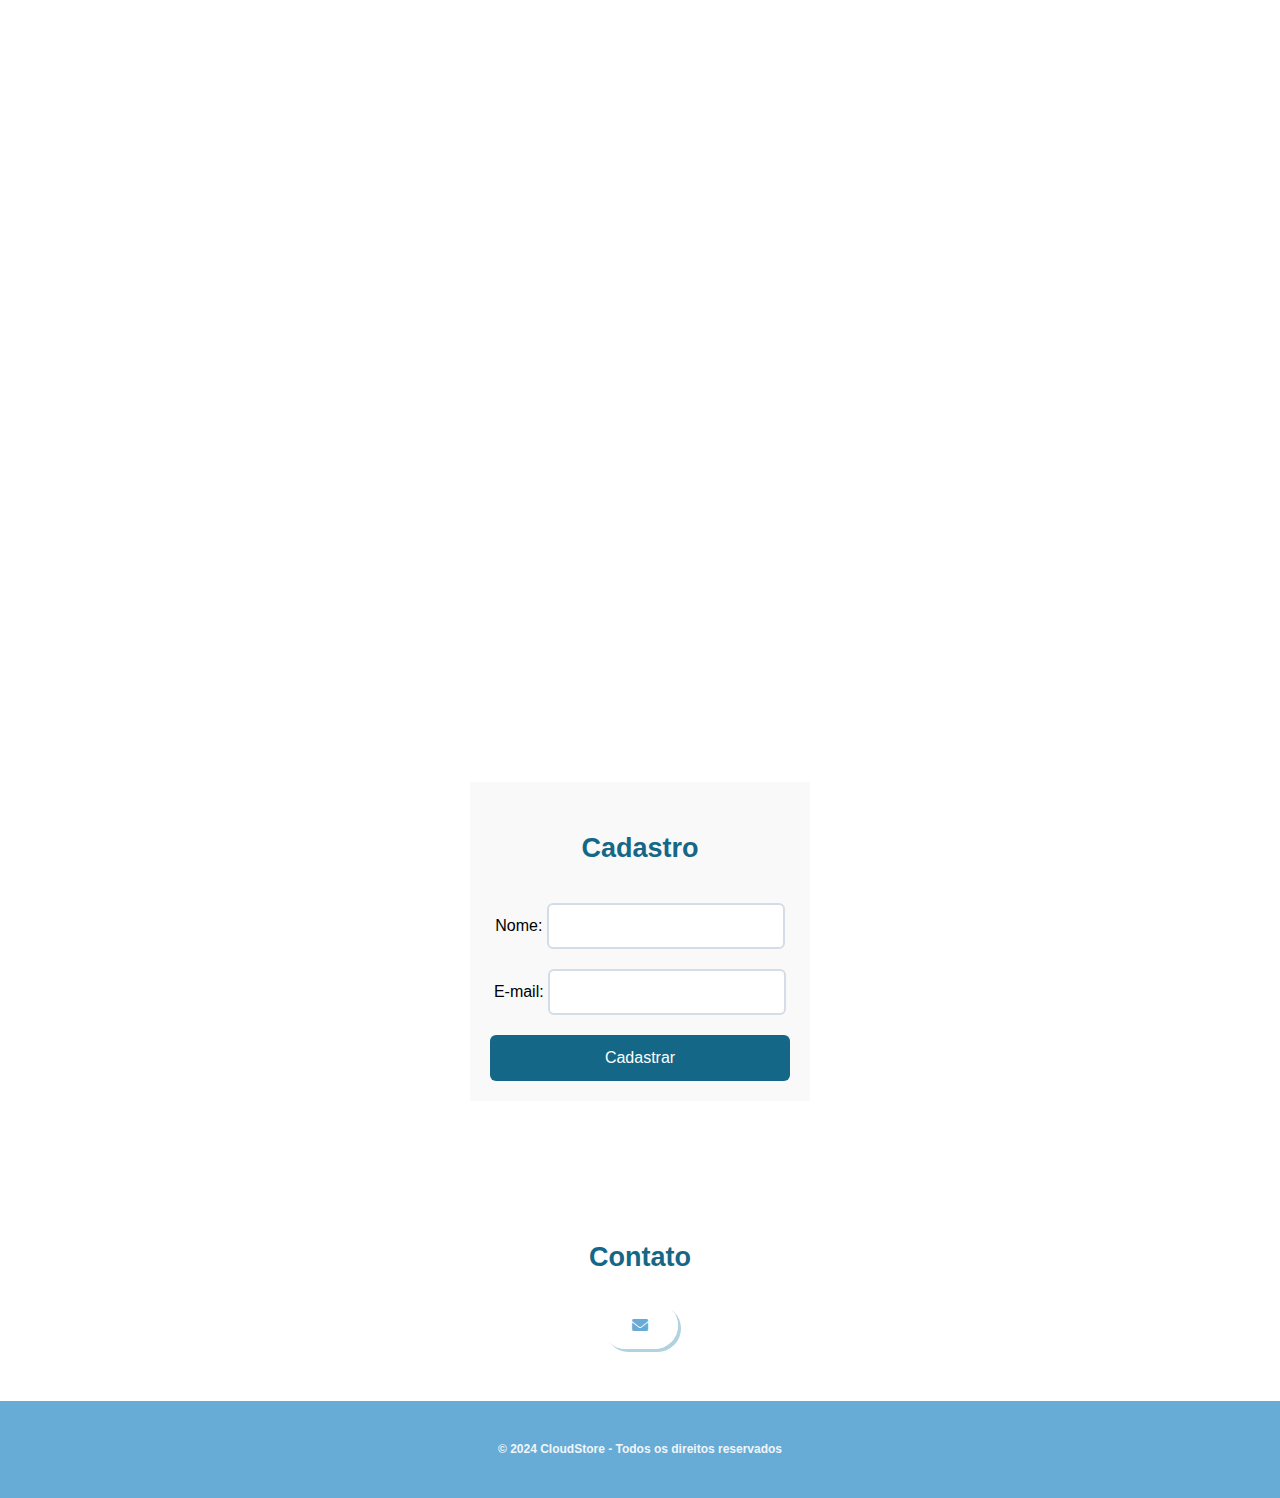
==== commit 40d766ee: "Finalizando o site, correções de cores" ====
--- a/CloudStore/lojacloudstore.html
+++ b/CloudStore/lojacloudstore.html
@@ -4,12 +4,18 @@
     <meta charset="UTF-8">
     <meta name="viewport" content="width=device-width, initial-scale=1.0">
     <title>CloudStore</title>
+
     <link rel="stylesheet" href="css/styles.css">
-    <link rel="stylesheet" href="https://cdnjs.cloudflare.com/ajax/libs/font-awesome/6.0.0-beta3/css/all.min.css">
+
+                         <!-- Ícone de "email"  -->
+    <link rel="stylesheet" href="https://cdnjs.cloudflare.com/ajax/libs/font-awesome/6.0.0-beta3/css/all.min.css"
+
     <script src="js/style.js" defer></script>
+
+
     
 </head>
-<!-- Ícone de carrinho fixo na página -->
+
 <a href="#" class="icone-carrinho">
     <i class="fas fa-shopping-cart"></i> <!-- Ícone de carrinho -->
 </a>
@@ -25,19 +31,15 @@
         </nav>
                  <!-- incluindo Logo do site -->
         <img src="imgdosite/CloudStore.v2.PNG" alt="Descrição da imagem" class="logo-CloudStore">
+
          <!-- incluindo Barra de pesquisa  -->
         <input type="text" id="Buscar-produtos" placeholder="Buscar produtos...">
-    
-
-
-        
-        
     </header>
 
 <!-- adicionando informações de ofertas e descontos-->
     <section id="sobre">
         <h2>Ofertas imperdíveis!</h2>
-        <p>Use o cupom CLOUD10 para desconto de 10% na primeira compra!.</p>
+        <p>Use o CUPOM: CLOUD10 para desconto de 10% na primeira compra!.</p>
         <p>Frete gratis Disponivel para Santa Catarina!!</p>
     </section>
 
@@ -49,7 +51,9 @@
             <div class="produtos" data-category="web">                <!-- usando style para mudar o tamanho e altura--> 
                 <img src="imgdosite/eafc25.jpg" alt="EA Sports FC 25 - Playstation 5" style="width: 130px; height: auto;"> <!--adicionando imagem ao produto usando o img src="" -->
                 <h3>EA Sports FC 25 - Playstation 5</h3>
-                <p>R$359,99</p><!-- incluindo preço dos produtos  --> 
+                <p> de <s>R$ 379,90</s></p><!-- incluindo preço antes da promoção dos produtos  -->
+                <h6>Por: R$ 304,79</h6>
+                <h4>Em estoque</h4> <!-- incluindo preço final dos produtos  -->
                
                 <button class="Adicionar ao carrinho">Adicionar ao carrinho</button><!-- incluindo Botão usando "button"-->
                 
@@ -58,13 +62,16 @@
             <div class="produtos" data-category="web">
                 <img src="imgdosite/volante.jpg" alt="Volante Logitech G923" style="width: 250px; height: auto;">
                 <h3>Volante Logitech G923 para PS5, PS4 e PC com Force Feedback TRUEFORCE</h3>
-                <p>R$2.405,50</p>
+                <p><s> De: R$ 2.690,00</s></p>
+              <h6>Por: R$ 2.405,50</h6>
+                <h4>Em estoque</h4>
                 <button class="Adicionar ao carrinho">Adicionar ao carrinho</button>
             </div>
             <div class="produtos" data-category="web">
                 <img src="imgdosite/nba.jpg" alt="NBA 2K24" style="width: 130px; height: auto;">
                 <h3>NBA 2K24 - PlayStation 5</h3>
-                <p>R$305,87</p> <!-- incluindo preço dos produtos  --> 
+               <h6>R$ 305,87</h6> <!-- incluindo preço dos produtos  --> 
+                <h4>Use o CUPOM: CLOUD10 para 10% de desconto na primeira compra!</h4>
                 <button class="Adicionar ao carrinho">Adicionar ao carrinho</button>
             </div>
 
@@ -72,7 +79,7 @@
             <div class="produtos" data-category="web">
                 <img src="imgdosite/ps5limitado.jpg" alt="PS5 Edição Slim Digital" style="width: 130px; height: auto;">
                 <h3>PlayStation 5 Edição Slim Digital - Bundle edição limitada do 30º aniversário</h3>
-                <p>Indisponível</p>
+                <h5>Indisponível</h5>
                 <button class="Adicionar ao carrinho">Adicionar ao carrinho</button>
             </div>
             
@@ -80,20 +87,27 @@
             <div class="produtos" data-category="web">
                 <img src="imgdosite/mouse.jpg" alt="Mouse Gamer Razer DeathAdder" style="width: 100px; height: auto;">
                 <h3>Mouse gamer Razer DeathAdder Essential, sensor óptico de 6400 DPI, Mercury White™</h3>
-                <p>R$133,80</p>
+                <p><s>De: R$ 157,50</s></p>
+                <h6>Por: R$ 133,80</h6>
+                <h4>Em estoque</h4>
+              
                 <button class="Adicionar ao carrinho">Adicionar ao carrinho</button>
             </div>
 
             <div class="produtos" data-category="web">
                 <img src="imgdosite/controleastro.jpg" alt="DualSense Wireless Controller" style="width: 170px; height: auto;">
                 <h3>DualSense Wireless Controller - Astro Bot Limited Edition™</h3>
-                <p>R$1.419,00</p>
+                <p><s>De: R$ 1.890</s></p>
+                <h6>Por:R$ 1.134</h6>
+                <h4>Em estoque</h4>
                 <button class="Adicionar ao carrinho">Adicionar ao carrinho</button>
             </div>
             <div class="produtos" data-category="web">
                 <img src="imgdosite/ps5.jpg" alt="PlayStation DualSense Controle" style="width: 160px; height: auto;">
                 <h3>PlayStation DualSense Controle sem fio – Branco</h3>
-                <p>R$399,00</p>
+                <p><s>De: R$ 449,00 </s></p>
+                <h6><p>Por: R$ 399,00</h6></p>
+                <h4>Entrega GRÁTIS</h4>
                 <button class="Adicionar ao carrinho">Adicionar ao carrinho</button>
             </div>
 
@@ -102,28 +116,33 @@
             <div class="produtos" data-category="web">            
                 <img src="imgdosite/granturismo.jpg" alt="Gran Turismo 7" style="width: 130px; height: auto;">
                 <h3>Gran Turismo 7 Edição Padrão - PlayStation 5</h3>
-                <p>R$349,03</p>
+                <h6>R$ 349,03</h6>
+                <h4>Use o CUPOM: CLOUD10 para 10% de desconto na primeira compra!</h4>
                 <button class="Adicionar ao carrinho">Adicionar ao carrinho</button>
             </div>
 
             <div class="produtos" data-category="web">
                 <img src="imgdosite/f1.jpg" alt="F1 24" style="width: 130px; height: auto;">
                 <h3>F1 24 - PlayStation 5</h3>
-                <p>R$339,89</p>
+                <p><s>De: R$ 359,90</s></p>
+                <h6>Por: R$ 339,89</h6>
+                <h4>Entrega GRÁTIS 18 - 26 de Novembro</h4>
                 <button class="Adicionar ao carrinho">Adicionar ao carrinho</button>
             </div>
 
             <div class="produtos" data-category="web">
                 <img src="imgdosite/thecrew.jpg" alt="The Crew: Motorfest" style="width: 130px; height: auto;">
                 <h3>The Crew: Motorfest - PlayStation 5</h3>
-                <p>R$350,00</p>
+                <h6>R$350,00</h6>
+                <h4>Use o CUPOM: CLOUD10 para 10% de desconto na primeira compra!</h4>
                 <button class="Adicionar ao carrinho">Adicionar ao carrinho</button>
             </div>
             
             <div class="produtos" data-category="web">
                 <img src="imgdosite/dualpreto.webp" alt="Controle Dualsense Midnight Black" style="width: 160px; height: auto;">
                 <h3>Controle DualSense Midnight Black Ps5 Cor Preto™</h3>
-                <p>R$449,90</p>
+                <p><s>De: R$ 449,00</s></p>
+               <h6>Por: R$ 399,49</h6>
                 <button class="Adicionar ao carrinho">Adicionar ao carrinho</button>
             </div>
             
@@ -131,21 +150,24 @@
             <div class="produtos" data-category="web">
                 <img src="imgdosite/ps5normal.jpg" alt="PlayStation 5 Standard Edition" style="width: 130px; height: auto;">
                 <h3>PlayStation®5 Standard Edition</h3>
-                <p>R$3.950,00</p>
+                <p><s>De: R$ 4.499,90</s></p>
+                <h6>Por: R$ 3.950,00</h6>
                 <button class="Adicionar ao carrinho">Adicionar ao carrinho</button>
             </div>
 
             <div class="produtos" data-category="web">
                 <img src="imgdosite/headset.jpg" alt="Headset sem fio PULSE 3D" style="width: 130px; height: auto;">
                 <h3>Headset sem fio PULSE 3D - PlayStation 5</h3>
-                <p>R$510,57</p>
+                <p><s>De: R$ 599,00 </s></p>
+               <h6>Por: R$ 522,48</h6>
                 <button class="Adicionar ao carrinho">Adicionar ao carrinho</button>
             </div>
 
             <div class="produtos" data-category="web">
                 <img src="imgdosite/astroheadset.jpg" alt="Headset ASTRO Gaming A50" style="width: 130px; height: auto;">
                 <h3>Headset Sem Fio ASTRO Gaming A50 + Base Station Gen 4</h3>
-                <p>R$1.699,99</p>
+                <p><s>De: R$ 2.299,90</s></p>
+                <h6>Por: R$ 1.369,99</h6>
                 <button class="Adicionar ao carrinho">Adicionar ao carrinho</button>
             </div>
         </div>
@@ -168,13 +190,13 @@
 <!-- adcionando "contato" no site, section id-->
     <section id="contato">
         <h2>Contato</h2>
-        <a href="https://example.com/contact" class="botão-contato">
+        <a href="https99://example.com/contact" class="botão-contato">
             <i class="fas fa-envelope"></i>
         </a>
     </section>
 
     <footer>
-        <p>© 2024 CloudStore - Todos os direitos reservados</p>
+        <h1>© 2024 CloudStore - Todos os direitos reservados</h1>
     </footer>
 </body>
 </html>
--- a/CloudStore/css/styles.css
+++ b/CloudStore/css/styles.css
@@ -1,12 +1,20 @@
-:root { 
-    --primary-color:#67acd7;
-    --background-color: #ffffff; /* Cor de fundo do site*/
-    --text-color: #104e67;  /* cor das letras no parágrafo  */
-    --produto-background-color: #ffffff;  /* Cor de fundo do Produtos*/
-    --button-text-color: #104e67;
-}
-
-/* Estilos do menu de navegação SOBRE, CONTATO e PRODUTOS */
+/* Estilos do cabeçalho / principal ponto do site */
+header {
+    background-color: #67acd7;
+    padding: 20px;
+    text-align: center;
+    position: relative;
+    border-radius: 30px;
+    transition: box-shadow 0.3s ease, transform 0.3s ease;
+    margin: 15px 10px;
+    font-size: 1.2em;
+}
+/* Hover = Efeito de Animação quando passa o mouse*/
+header:hover {
+    transform: translateY(-5px);
+    box-shadow: 0 3px 0px rgb(13, 121, 171);
+}
+/* modificando "SOBRE, "PRODUTOS, CONTATOS*/
 nav ul {
     list-style: none;
     padding: 0;
@@ -14,22 +22,22 @@
 
 nav ul li {
     display: inline;
-    margin:  0 20px 20px;
+    margin:  0 20px 0px; /* configurando distancia das Strings*/
     
 }
 
 nav ul li a {
-    color: #f4fcff;
+    color: #fff4f4; /* Configurando COR das Strings "SOBRE, "PRODUTOS, CONTATOS*/
     text-decoration: none;
     position: relative;
     transition: color 0.3s ease;
 }
-
+/* Hover = Efeito de Animação quando passa o mouse*/
 nav ul li a:hover {
     color: #ffffff;
 }
 
-nav ul li a::after {
+nav ul li a::after {/* ::after cria um elemento virtual logo após o conteúdo do link (<a>), que pode ser estilizado como se fosse um elemento HTML real.*/
     content: '';
     display: block;
     width: 0;
@@ -41,30 +49,33 @@
     left: 0;
 }
 
-nav ul li a:hover::after {
+nav ul li a:hover::after {  
     width: 100%;
 }
 
 
 
 #Buscar-produtos {
-    width: 20%; /* Tamanho completo do campo */
-    padding: 10px; /* Espaçamento interno */
-    font-size: 15px; /* Tamanho da fonte */
-    border: 2px solid #ffffff; /* Cor e espessura da borda */
-    border-radius: 5px; /* Bordas arredondadas */
+    width: 100%; /* Expande a barra para preencher o espaço do contêiner */
+    max-width: 300px; /* Limita o tamanho máximo para uma aparência consistente */
+    padding: 12px; /* Ajusta o espaçamento interno para mais conforto */
+    font-size: 16px; /* Fonte ligeiramente maior */
+    border: 2px solid #f5f1f1; /* Cor da borda inicial */
+    border-radius: 25px; /* Bordas arredondadas mais suaves */
     outline: none; /* Remove a borda de foco padrão */
-    background-color: #f9f9f9; /* Cor de fundo */
-    color: #333; /* Cor do texto */
-    transition: border-color 0.3s; /* Transição suave ao mudar a cor da borda */
-    margin-top: -10px;
-}
-
-/* Quando o campo está em foco */
+    background-color: #ffffff;  /* Fundo escuro para combinar com o estilo moderno */
+    color: #104e67; ; /* Cor do texto para contraste */
+    transition: border-color 0.3s, box-shadow 0.3s; /* Transição para borda e sombra */
+    margin-top: -10px; /* Alinha melhor com o layout */
+    box-shadow: 0 2px 5px rgba(0, 0, 0, 0.15); /* Sombra para profundidade */
+    font-family: 'Century Gothic', sans-serif;
+}
+
 #Buscar-produtos:focus {
-    border-color: #146787; /* Cor da borda ao focar */
-    background-color: #ffffff; /* Cor de fundo ao focar */
-}
+    border-color: #104e67;  /* Cor de destaque no foco */
+    box-shadow: 2px 2 px 0px #0b394b; ; /* Sombra mais intensa no foco */
+}
+
 .logo-CloudStore {
     width: 400px;
     height: 400px;
@@ -98,13 +109,13 @@
     transform: scale(0.95); /* Efeito de "pressionamento" */
 }
 
-
-
-h1 {
-    text-align: center;
-    font-size: 50px;
-    color: #146787;
-    margin-bottom: 30px;
+h1{
+    text-align: center;
+    font-size: 12px;
+    color: #f1f5f7;
+    
+    
+    
 
 }
 
@@ -114,23 +125,120 @@
     color: #146787;
     margin-bottom: 30px;
 }
-
-
-/* Estilo para os inputs */
+h4 {
+
+    text-align: center;
+    font-size: 13px;
+    color: #11a449;
+    margin-bottom: 30px;
+}
+h5 {
+
+    text-align: center;
+    font-size: 13px;
+    color: #ff0606;
+    margin-bottom: 30px;
+
+
+}
+h6 {
+
+    text-align: center;
+    font-size: 16px;
+    color: #146787;
+    margin-bottom: 30px;
+}
+p {
+    color: #146787; /* Cor do texto */
+   
+}
+
+ /* Estilos para os produtoss */
+.produtos-container {
+    display: flex;
+    justify-content: center;
+    flex-wrap: wrap;
+    gap: 4px;
+    padding-top: 10px;
+}
+
+.produtos {
+    width: 200px;
+    padding: 30px;
+    background-color: #ffffff;
+    box-shadow: 3px 3px 0px rgba(20, 110, 152, 0.158);
+    border-radius: 60px;
+    position: relative;
+    overflow: hidden;
+    transition: transform 0.3s ease, box-shadow 0.3s ease;
+    opacity: 0;
+    transform: translateY(15px);
+    animation: fadeInUp 0.7s forwards;
+    animation-delay: calc(var(--i) * 0.3s);
+}
+
+.produtos:hover {
+    transform: translateY(-15px) scale(1.05);
+    box-shadow: 3px 3px 0px#146787;
+}
+
+.produtos img {
+    width: 100%;
+    height: auto;
+    border-radius: 8px;
+    margin-bottom: 10px;
+}
+
+.produtos h3 {
+    font-size: 1.4em;
+    color:#146787;
+    margin-bottom: 8px;
+    transition: color 0.3s ease;
+}
+
+.produtos p {
+    color: #146787;
+    font-size: 0.95em;
+    line-height: 1.6;
+    margin-bottom: 10px;
+}
+.produtos button {
+    font-family: 'Century Gothic', sans-serif;
+    background-color:#eaecf3; /* cor principal de fundodo botao adic. ao carrinho*/
+    color: #146787;
+    padding: 12px 20px;
+    border: none;
+    border-radius: 50px;
+    font-size: 1em;
+    cursor: pointer;
+    transition: background-color 0.3s, transform 0.2s, box-shadow 0.3s ease;
+    box-shadow: 3px 3px 0px rgba(0, 0, 0, 0.2);
+}
+
+.produtos button:hover {
+    background-color: #e6eaf3;
+    transform: translateY(-1px);
+    box-shadow: 2px 4px 0px #146787;
+}
+
+
+/* Estilo para os inputs de nome e email */
 input[type="text"], input[type="email"] {
     width: 70%;
     padding: 12px;
-    margin-bottom: 16px;
-    border: 2px solid #ccc;
+    margin-bottom: 20px;
+    border: 2px solid #d2dde7;
     border-radius: 6px;
     font-size: 16px;
-    color: #333;
     transition: border-color 0.3s ease;
+    font-family: 'Century Gothic', sans-serif;
+    border-color: #d2dde7;
 }
 
 input[type="text"]:focus, input[type="email"]:focus {
-    border-color: 146787;
+    border-color: #146787;
     outline: none;
+    font-family: 'Century Gothic', sans-serif;
 }
 
 /* Estilo para o botão */
@@ -157,137 +265,29 @@
     margin: 0;
     padding: 0;
     line-height: 1.8;
-    color: var(--text-color);
-    background-color: var(--background-color);
     transition: background-color 0.3s ease, color 0.3s ease;
 }
 
-/* Estilos do cabeçalho */
-header {
-    background-color: var(--primary-color); 
-    color: #ffffff;
-    padding: 20px;
-    text-align: center;
-    position: relative;
-    border-radius: 30px;
-    transition: box-shadow 0.3s ease, transform 0.3s ease;
-    margin: 15px 10px;
-    font-size: 1.2em;
-}
-
-header:hover {
-    transform: translateY(-5px);
-    box-shadow: 0 10px 25px rgba(0, 0, 0, 0.3);
-}
-
-
-
-/* Estilos da seção */
-section {
-    padding: 60px 20px;
-    text-align: center;
-    transition: padding 0.3s;
-}
-
-
-
-
-/* Estilos para os produtoss */
-.produtos-container {
-    display: flex;
-    justify-content: center;
-    flex-wrap: wrap;
-    gap: 45px;
-    padding-top: 20px;
-}
-
-.produtos {
-    width: 200px;
-    padding: 20px;
-    background-color: var(--produto-background-color);
-    box-shadow: 3px 3px 1px rgba(0, 0, 0, 0.15);
-    border-radius: 70px;
-    position: relative;
-    overflow: hidden;
-    transition: transform 0.3s ease, box-shadow 0.3s ease;
-    opacity: 0;
-    transform: translateY(15px);
-    animation: fadeInUp 0.5s forwards;
-    animation-delay: calc(var(--i) * 0.1s);
-}
-
-.produtos:hover {
-    transform: translateY(-15px) scale(1.05);
-    box-shadow: 3px 3px 1px#146787;
-}
-
-.produtos img {
-    width: 100%;
-    height: auto;
-    border-radius: 8px;
-    margin-bottom: 10px;
-}
-
-.produtos h3 {
-    font-size: 1.4em;
-    color:#146787;
-    margin-bottom: 8px;
-    transition: color 0.3s ease;
-}
-
-.produtos p {
-    color: #146787;
-    font-size: 0.95em;
-    line-height: 1.6;
-    margin-bottom: 15px;
-}
-
-.produtos button {
-    font-family: 'Century Gothic', sans-serif;
-    background-color:#eaecf3; /* cor principal de fundodo botao adic. ao carrinho*/
-    color: #146787;
-    padding: 12px 20px;
-    border: none;
-    border-radius: 50px;
-    font-size: 1em;
-    cursor: pointer;
-    transition: background-color 0.3s, transform 0.2s, box-shadow 0.3s ease;
-    box-shadow: 3px 3px 0px rgba(0, 0, 0, 0.2);
-}
-
-.produtos button:hover {
-    background-color: #e6eaf3;
-    transform: translateY(-1px);
-    box-shadow: 2px 4px 0px #146787;
-}
-
-/* Estilos do footer = parte de baixo do site  */
-footer {
-    background-color:  #146787;
-    color:  #f4fcff;
-    text-align: center;
-    padding: 6px;
-    box-shadow: 0 -10px 1px rgb(255, 255, 255);
-    margin-top: 30px;
-    border-radius: 20px;
-}
-
-footer:hover {
-    background-color:  #146787;
-    color:  #f4fcff;
-    text-align: center;
-    padding: 6px;
-    box-shadow: 0 -10px 1px rgb(255, 255, 255);
-    margin-top: 30px;
-    border-radius: 20px;
-}
-
-
-
+
+
+
+
+/* Animação de fade-in dos produtoss */
+@keyframes fadeInUp {
+    from {
+        opacity: 0;
+        transform: translateY(20px);
+    }
+    to {
+        opacity: 1;
+        transform: translateY(0);
+    }
+    
+}
 /* Estilos do botão de contato */
 .botão-contato {
-    background-color: var(--button-background-color);
-    color: var(--button-text-color);
+    background-color:#ffffff; 
+    color: #67acd7;
     padding: 15px 30px;
     border-radius: 25px;
     font-size: 1em;
@@ -301,21 +301,17 @@
 
 .botão-contato:hover {
     transform: translateY(-4px);
-    box-shadow: 3px 3px 0px #146787;
-}
-
-/* Animação de fade-in para produtoss */
-@keyframes fadeInUp {
-    from {
-        opacity: 0;
-        transform: translateY(20px);
-    }
-    to {
-        opacity: 1;
-        transform: translateY(0);
-    }
-    
-}
+    box-shadow: 3px 3px 0px #146787
+    
+}
+
+/* Estilos da seção de CONTATO */
+section {
+    padding: 60px 20px;
+    text-align: center;
+    transition: padding 0.3s;
+}
+
 #cadastro {
 
     width: 30%;
@@ -323,10 +319,13 @@
     margin: 50px auto;
     padding: 20px;
     background-color: #f9f9f9;
-    border-radius: 30px;
     box-shadow: 2 4px 8px #ffffff;
    
-
-
-}
-    
+}
+/* Estilos do footer = parte de baixo do site  */
+footer {
+    background-color: #67acd7;
+    text-align: center;
+    padding: 30px; /* espaçamento do site,padding coloca espaço entre o conteúdo de um elemento e sua borda interna.  */ 
+
+}
